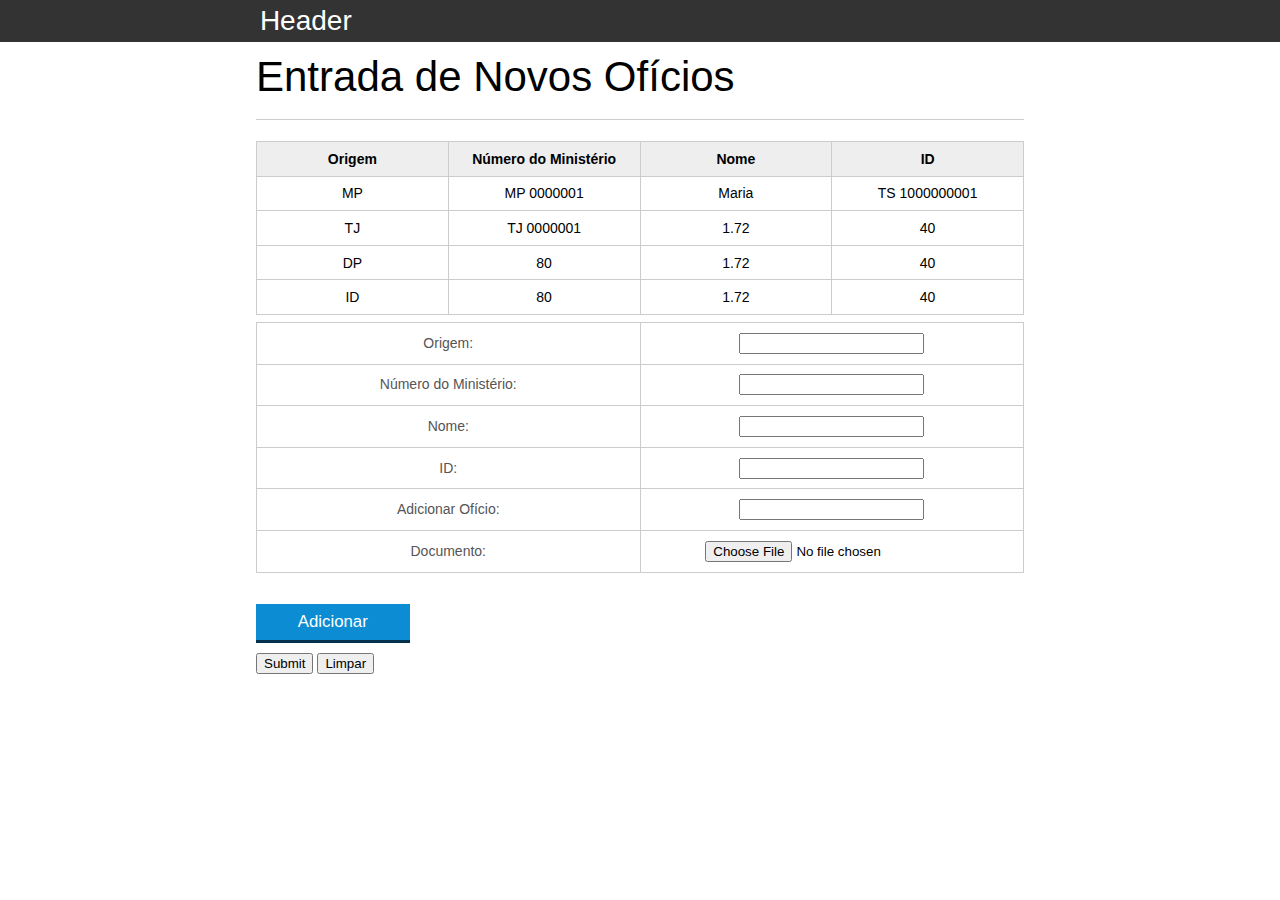
==== client/index.html @ 86b844ec "renomenado arquivos" ====
<!DOCTYPE html>
<html lang="pt-br">

<head>
	<meta charset="UTF-8">
	<title>Relatório de Ofícios</title>
	<link rel="icon" href="favicon.ico" type="image/x-icon">
	<link rel="stylesheet" type="text/css" href="css/reset.css">
	<link rel="stylesheet" type="text/css" href="css/index.css">

</head>

<body>

	<header>
		<div class="container">
			<h1 class="titulo"></h1>
		</div>
	</header>
	<main>
		<section class="container">
			<h2 id="titulo-form">Entrada de Novos Ofícios</h2>
			
			<!-- RELATÓRIOS DOS OFÍCIOS -->

			<table>
				<thead>
					<tr>
						<th>Origem</th>
						<th>Número do Ministério</th>
						<th>Nome</th>
						<th>ID</th>
					</tr>
				</thead>
				
				<tbody id="relatorio-oficio">
					<tr class="oficio" id="primeiro-oficio">
						<td class="info-origem">MP</td>
						<td class="info-numero">MP 0000001</td>
						<td class="info-nome">Maria</td>
						<td class="info-id">TS 1000000001</td>
					</tr>

					<tr class="oficio">
						<td class="info-origem">TJ</td>
						<td class="info-numero">TJ 0000001</td>
						<td class="info-nome">1.72</td>
						<td class="info-id">40</td>
					</tr>

					<tr class="oficio">
						<td class="info-origem">DP</td>
						<td class="info-numero">80</td>
						<td class="info-nome">1.72</td>
						<td class="info-id">40</td>
					</tr>

					<tr class="oficio">
						<td class="info-origem">ID</td>
						<td class="info-numero">80</td>
						<td class="info-nome">1.72</td>
						<td class="info-id">40</td>
					</tr>

					<!-- CADASTRAR OFICIO -->
					<fieldset>
						<table cellspacing="10">

							<tr>
								<td> <label for="origem">Origem:</label> </td>
								<td align="left"><input type="text" name="origem">
							</tr>
							<tr>
								<td><label for="justica">Número do Ministério: </label></td>
								<td align="left"><input type="text" name="justica"></td>
							</tr>
							<tr>
								<td> <label for="nome">Nome:</label></td>
								<td align="left"><input type="text" name="nome"> </td>
							</tr>

							<tr>
								<td> <label for="id">ID:</label> </td>
								<td align="left"><input type="text" name="id"></td>
							</tr>


							<tr>
								<td> <label>Adicionar Ofício:</label> </td>
								<td align="left"><input type="text" name="adicionar-oficio"></td>
							</tr>

							<tr>
								<td><label for="imagem">Documento:</label></td>
								<td> <input type="file" name="imagem"> </td>
							</tr>


						</table>
					</fieldset>


					<br />

					<button id="adicionar-oficio" class="button bto-principal">Adicionar</button>

					<input type="submit">
					<input type="reset" value="Limpar">

					</form>

				</tbody>
			</table>
		</section>
	</main>
	<script src="js/oficio.js"></script>
</body>
</html>
---- client/css/index.css ----
*{
	box-sizing: border-box;
 }

body{
	font-family: "Helvetica Neue", "Helvetica", Helvetica, Arial, sans-serif;
	font-size: 14px;
}

header{
	background-color: #333;
	height: 3em;
	color: #FFF;
	margin-bottom: 1em;
}

header h1{
	font-size: 2em;
	display:inline-block;
	vertical-align:	middle;
}
header h2{
	font-size: 2em;
	display:inline-block;
	vertical-align:	middle;
}

header .container:before{
	content: '';
	display:inline-block;
	height: 100%;
	vertical-align:	middle;
}

.container{
	width: 60%;
	height: 100%;
	margin: 0 auto;
}

section{
	margin: 2em 0;
	overflow: hidden;
}

section h2{
	font-size: 3em;
	display: block;
	padding-bottom: .5em;
	border-bottom: 1px solid #ccc;
	margin-bottom: .5em;
}

table{
	width: 100%;
	margin-bottom : .5em;
    table-layout: fixed;

}

td, th {
	padding: .7em;
	margin: 0;
	border: 1px solid #ccc;
	text-align: center;
}

th{
	font-weight: bold;
	background-color: #EEE;
}

label{
	color: #555;
	display: block;
	margin-bottom: .2em;
}

.campo{
	margin: 0;
	padding-bottom: 1em;
	width: 100%;
	border: 1px solid #ccc;
	padding: .7em;
	width: 100%;
}

.campo-medio{
	display: inline-block;
	padding-right: .5em;
}

.grupo{
	width: 32%;
	display: inline-block;
	padding: 10px 0px;
}

button{
	padding: .5em 2em;
	border: 0;
	border-bottom: 3px solid;
	font-size: 1.2em;
	cursor: pointer;
	margin: 0;
	margin-top: -3px;
	color: #fff;
	background-color:#0c8cd3;
	border-color: #04324c;
	width: 20%;
    display: block;
    clear: both;
    margin: 10px 0px;

}

button:active{
	margin-top:0px;
	border: 0;
}

button[disabled=disabled], button:disabled {
    background-color: gray;
	border-color: darkgray;

}

.adicionar-paciente{
    margin-top: 30px;
}

.campo-invalido{
	border: 1px solid red;
}
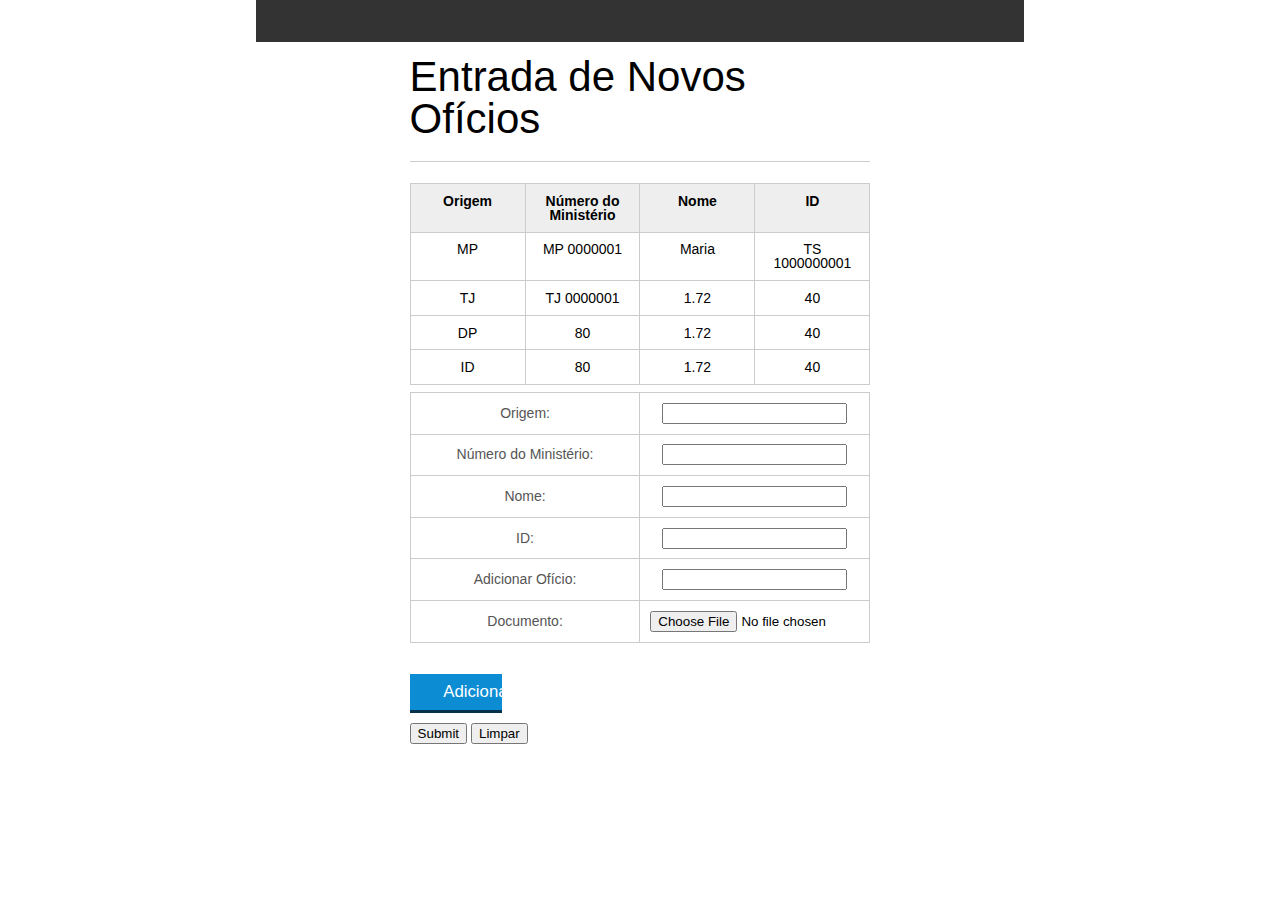
==== commit 5281f826: "renomeando conforme a aula" ====
--- a/client/index.html
+++ b/client/index.html
@@ -10,7 +10,7 @@
 
 </head>
 
-<body>
+<body class="container">
 
 	<header>
 		<div class="container">
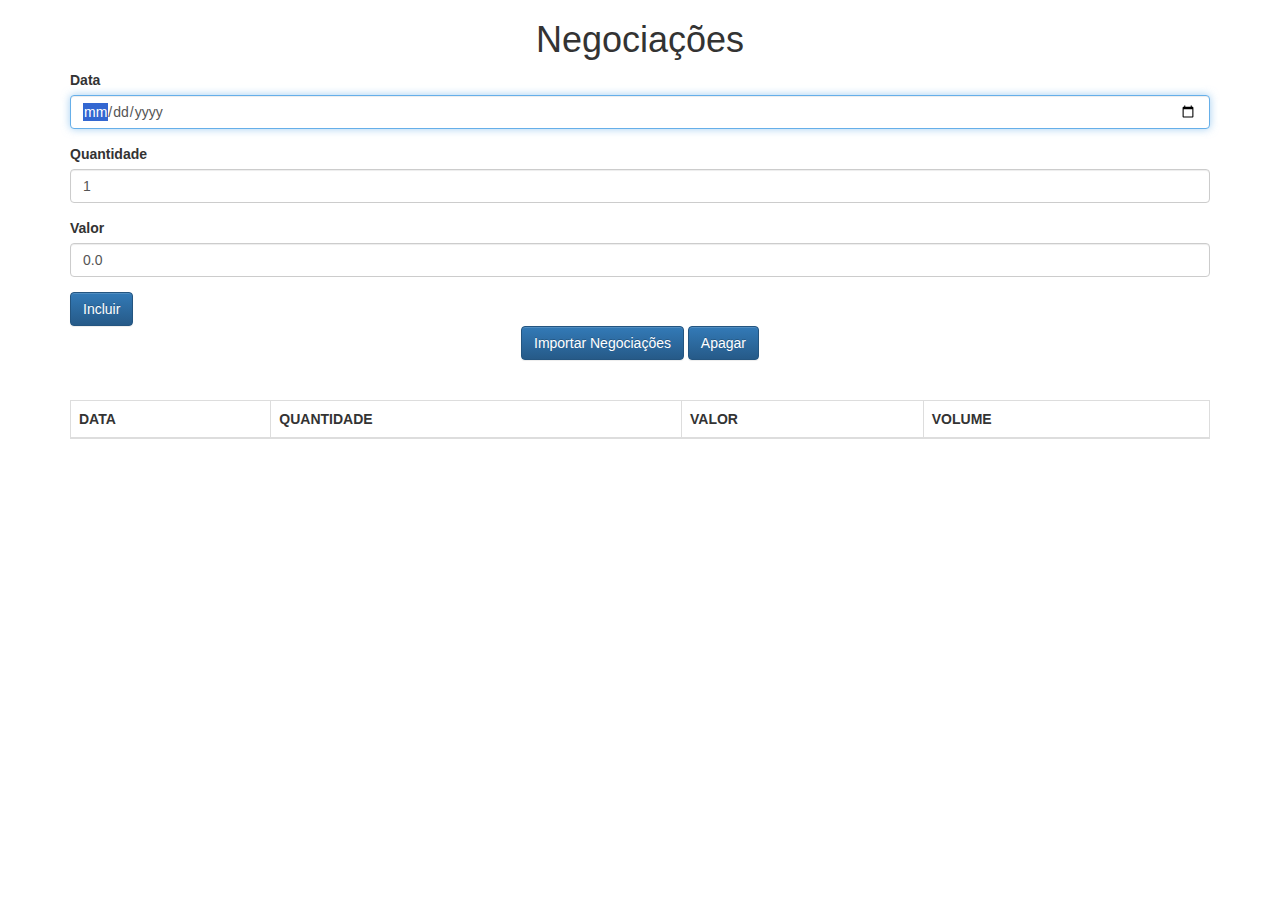
==== commit 4f0febf9: "trabalhando com constructor e metodos" ====
--- a/client/index.html
+++ b/client/index.html
@@ -1,118 +1,73 @@
 <!DOCTYPE html>
-<html lang="pt-br">
+<html>
+<head>
+    <meta charset="UTF-8">
+    <title>Negociações</title>
+    <link rel="stylesheet" href="css/bootstrap.css">
+    <link rel="stylesheet" href="css/bootstrap-theme.css">
+    
+</head>
+<body class="container">
+    
+    <h1 class="text-center">Negociações</h1>
+    
+    <form class="form">
+        
+        <div class="form-group">
+            <label for="data">Data</label>
+            <input type="date" id="data" class="form-control" required autofocus/>        
+        </div>    
+        
+        <div class="form-group">
+            <label for="quantidade">Quantidade</label>
+            <input type="number" min="1" step="1" id="quantidade" class="form-control" value="1" required/>
+        </div>
+        
+        <div class="form-group">
+            <label for="valor">Valor</label>
+            <input id="valor" type="number" class="form-control"  min="0.01" step="0.01" value="0.0" required />
+        </div>
+        
+        <button class="btn btn-primary" type="submit">Incluir</button>
+    </form>
+    
+    <div class="text-center">
+        <button class="btn btn-primary text-center" type="button">
+            Importar Negociações
+        </button>
+        <button class="btn btn-primary text-center" type="button">
+            Apagar
+        </button>
+    </div> 
+    <br>
+    <br>
+    
+    <table class="table table-hover table-bordered">
+        <thead>
+            <tr>
+                <th>DATA</th>
+                <th>QUANTIDADE</th>
+                <th>VALOR</th>
+                <th>VOLUME</th>
+            </tr>
+        </thead>
+        
+        <tbody>
+        </tbody>
+        
+        <tfoot>
+        </tfoot>
+	</table>
+	
+	<script src="js/app/models/Negociacao.js"></script>
+	<script>
+	
+	var n1 = new Negociacao(new Date(), 5, 1700);
+	var volume = n1.obtemVolume;
+	console.log(volume);
 
-<head>
-	<meta charset="UTF-8">
-	<title>Relatório de Ofícios</title>
-	<link rel="icon" href="favicon.ico" type="image/x-icon">
-	<link rel="stylesheet" type="text/css" href="css/reset.css">
-	<link rel="stylesheet" type="text/css" href="css/index.css">
+	// OO = dados e comportamento caminham juntos
 
-</head>
-
-<body class="container">
-
-	<header>
-		<div class="container">
-			<h1 class="titulo"></h1>
-		</div>
-	</header>
-	<main>
-		<section class="container">
-			<h2 id="titulo-form">Entrada de Novos Ofícios</h2>
-			
-			<!-- RELATÓRIOS DOS OFÍCIOS -->
-
-			<table>
-				<thead>
-					<tr>
-						<th>Origem</th>
-						<th>Número do Ministério</th>
-						<th>Nome</th>
-						<th>ID</th>
-					</tr>
-				</thead>
-				
-				<tbody id="relatorio-oficio">
-					<tr class="oficio" id="primeiro-oficio">
-						<td class="info-origem">MP</td>
-						<td class="info-numero">MP 0000001</td>
-						<td class="info-nome">Maria</td>
-						<td class="info-id">TS 1000000001</td>
-					</tr>
-
-					<tr class="oficio">
-						<td class="info-origem">TJ</td>
-						<td class="info-numero">TJ 0000001</td>
-						<td class="info-nome">1.72</td>
-						<td class="info-id">40</td>
-					</tr>
-
-					<tr class="oficio">
-						<td class="info-origem">DP</td>
-						<td class="info-numero">80</td>
-						<td class="info-nome">1.72</td>
-						<td class="info-id">40</td>
-					</tr>
-
-					<tr class="oficio">
-						<td class="info-origem">ID</td>
-						<td class="info-numero">80</td>
-						<td class="info-nome">1.72</td>
-						<td class="info-id">40</td>
-					</tr>
-
-					<!-- CADASTRAR OFICIO -->
-					<fieldset>
-						<table cellspacing="10">
-
-							<tr>
-								<td> <label for="origem">Origem:</label> </td>
-								<td align="left"><input type="text" name="origem">
-							</tr>
-							<tr>
-								<td><label for="justica">Número do Ministério: </label></td>
-								<td align="left"><input type="text" name="justica"></td>
-							</tr>
-							<tr>
-								<td> <label for="nome">Nome:</label></td>
-								<td align="left"><input type="text" name="nome"> </td>
-							</tr>
-
-							<tr>
-								<td> <label for="id">ID:</label> </td>
-								<td align="left"><input type="text" name="id"></td>
-							</tr>
-
-
-							<tr>
-								<td> <label>Adicionar Ofício:</label> </td>
-								<td align="left"><input type="text" name="adicionar-oficio"></td>
-							</tr>
-
-							<tr>
-								<td><label for="imagem">Documento:</label></td>
-								<td> <input type="file" name="imagem"> </td>
-							</tr>
-
-
-						</table>
-					</fieldset>
-
-
-					<br />
-
-					<button id="adicionar-oficio" class="button bto-principal">Adicionar</button>
-
-					<input type="submit">
-					<input type="reset" value="Limpar">
-
-					</form>
-
-				</tbody>
-			</table>
-		</section>
-	</main>
-	<script src="js/oficio.js"></script>
+	</script>
 </body>
 </html>